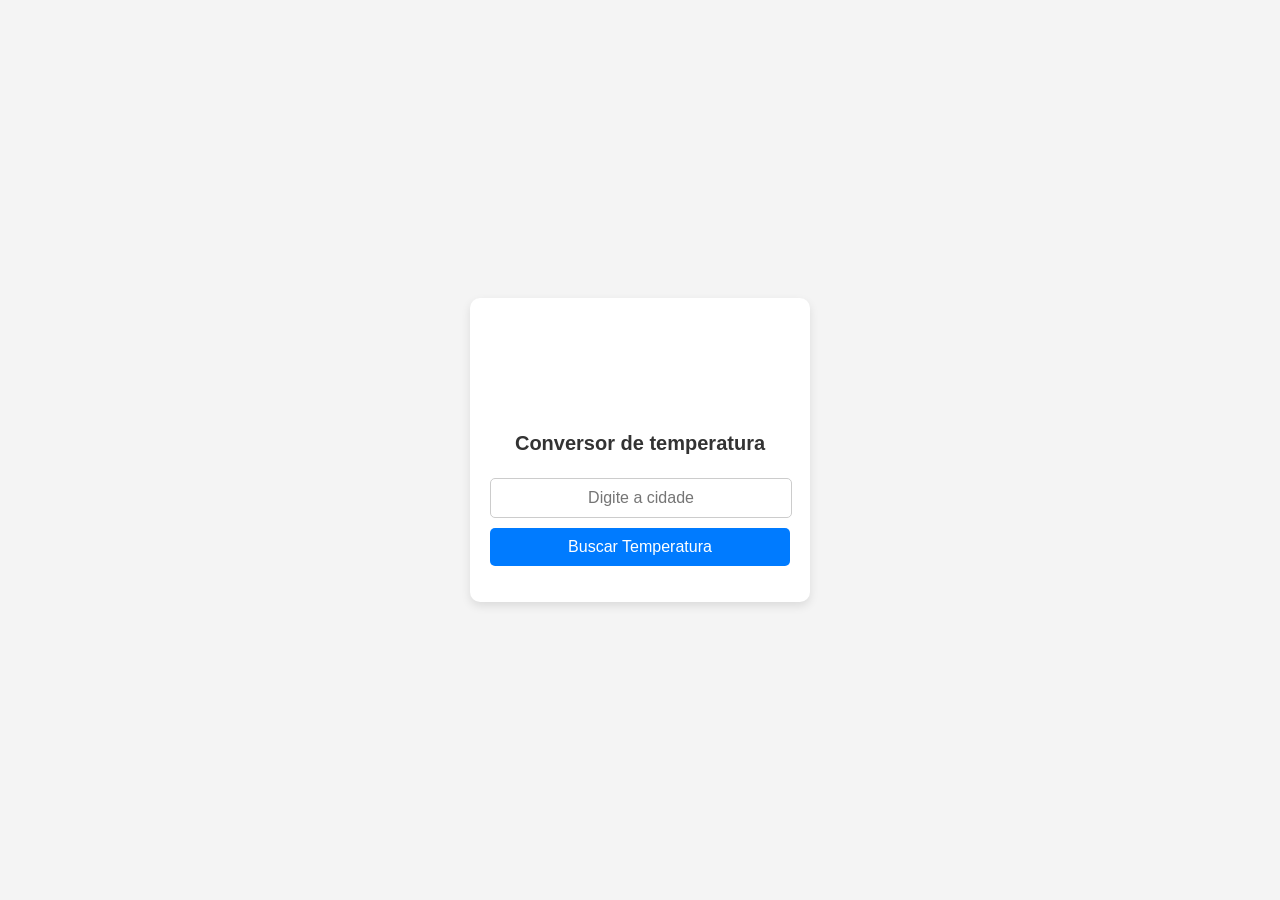
==== index.html @ 918ba748 "CommitPrincipal" ====
<!DOCTYPE html>
<html lang="pt">
<head>
    <meta charset="UTF-8">
    <meta name="viewport" content="width=device-width, initial-scale=1.0">
    <link rel="stylesheet" href="style/style.css">
    <script src="javascript/script.js"></script>
    <title>Conversor de temperatura</title>
</head>
<body>
    <div class="container">
        <div class="img"></div>
        <h1>Conversor de temperatura</h1>
        
        <input type="text" id="cidade" placeholder="Digite a cidade">
        <button id="buscar">Buscar Temperatura</button>
        <p id="temperaturaLocal"></p>
    </div>

</body>
</html>
---- style/style.css ----
body {
    font-family: Arial, sans-serif;
    background-color: #f4f4f4;
    display: flex;
    justify-content: center;
    align-items: center;
    height: 100vh;
    margin: 0;
}

.container {
    background: white;
    padding: 20px;
    border-radius: 10px;
    box-shadow: 0px 4px 10px rgba(0, 0, 0, 0.1);
    text-align: center;
    width: 300px;
}

.img {
    width: 100px;
    height: 100px;
    background-image: url('https://cdn-icons-png.flaticon.com/512/1684/1684375.png'); /* Exemplo de imagem */
    background-size: cover;
    background-position: center;
    margin: 0 auto 10px;
}

h1 {
    font-size: 20px;
    color: #333;
}

input {
    width: calc(100% - 20px);
    padding: 10px;
    margin: 10px 0;
    border: 1px solid #ccc;
    border-radius: 5px;
    text-align: center;
    font-size: 16px;
}

select {
    width: 100%;
    padding: 10px;
    margin-bottom: 10px;
    border: 1px solid #ccc;
    border-radius: 5px;
    background: white;
    font-size: 16px;
    cursor: pointer;
    appearance: none;
    text-align: center;
}

select:focus {
    border-color: #007BFF;
    outline: none;
}

button {
    background-color: #007BFF;
    color: white;
    padding: 10px;
    border: none;
    border-radius: 5px;
    cursor: pointer;
    width: 100%;
    font-size: 16px;
}

button:hover {
    background-color: #0056b3;
}

#resultado {
    margin-top: 10px;
    font-size: 18px;
    font-weight: bold;
    color: #333;
}
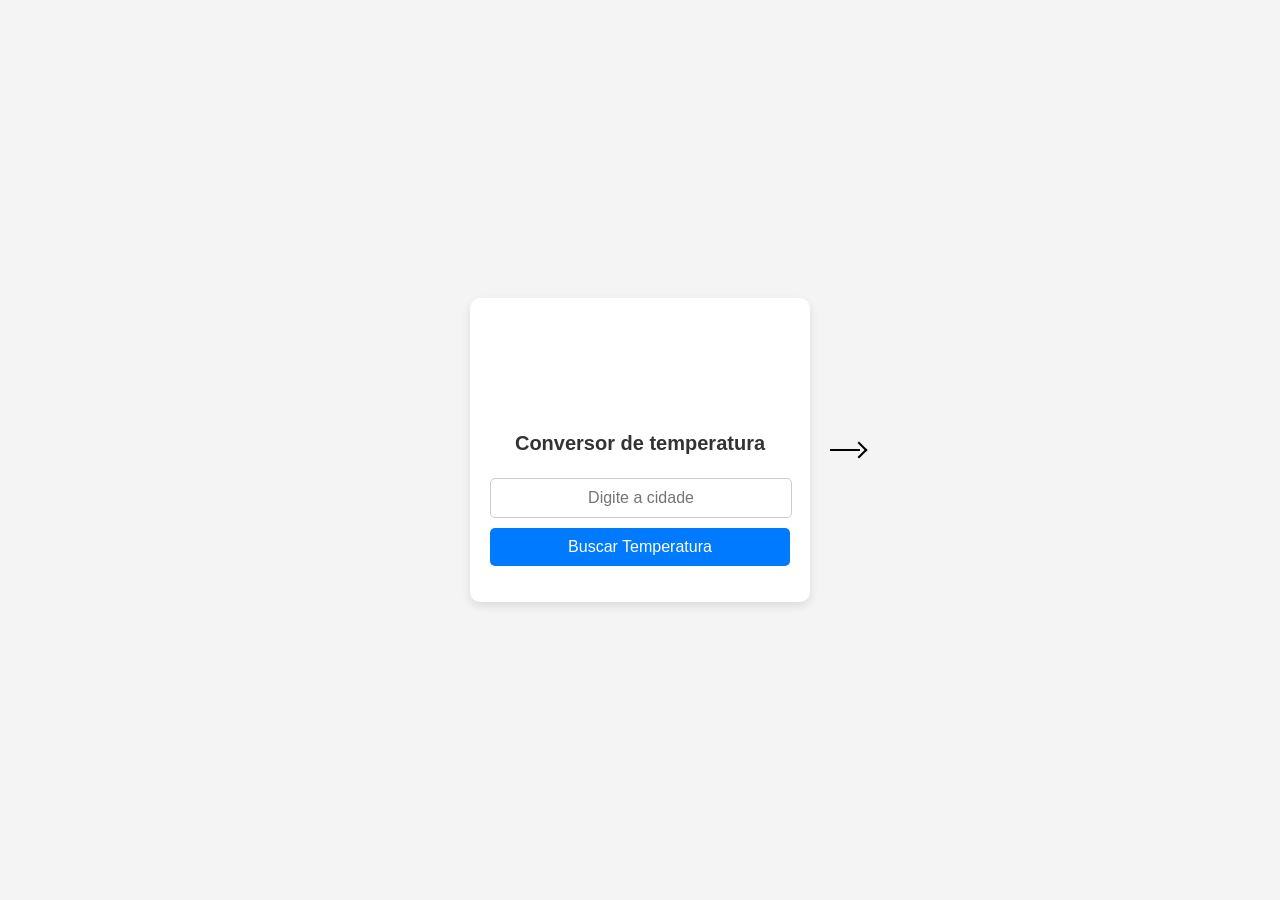
==== commit 9db801dd: "Ajuste na responsividade e posicionamento do botão" ====
--- a/index.html
+++ b/index.html
@@ -16,6 +16,10 @@
         <button id="buscar">Buscar Temperatura</button>
         <p id="temperaturaLocal"></p>
     </div>
+    <button id="next">
+        <span class="arrow"></span>
+    </button>
+    
 
 </body>
 </html>
--- a/style/style.css
+++ b/style/style.css
@@ -15,6 +15,7 @@
     box-shadow: 0px 4px 10px rgba(0, 0, 0, 0.1);
     text-align: center;
     width: 300px;
+    
 }
 
 .img {
@@ -59,7 +60,7 @@
     outline: none;
 }
 
-button {
+#buscar {
     background-color: #007BFF;
     color: white;
     padding: 10px;
@@ -70,7 +71,7 @@
     font-size: 16px;
 }
 
-button:hover {
+#buscar:hover {
     background-color: #0056b3;
 }
 
@@ -79,4 +80,54 @@
     font-size: 18px;
     font-weight: bold;
     color: #333;
-}+}
+
+#next {
+    background-color: transparent;
+    border: none;
+    width: 50px;
+    height: 50px;
+    cursor: pointer;
+    position: fixed;
+    bottom: 20px;
+    right: 20px;
+}
+
+#next {
+    background-color: transparent;
+    border: none;
+    width: 50px;
+    height: 50px;
+    cursor: pointer;
+    position: absolute;
+    left: calc(50% + 180px); /* Ajuste para posicionar ao lado da container */
+    top: 50%;
+    transform: translateY(-50%);
+}
+
+#next::before {
+    content: '';
+    display: block;
+    width: 30px;
+    height: 2px;
+    background-color: black;
+    position: absolute;
+    top: 50%;
+    left: 10px;
+    transform: translateY(-50%);
+}
+
+#next::after {
+    content: '';
+    display: block;
+    width: 10px;
+    height: 10px;
+    border-top: 2px solid black;
+    border-right: 2px solid black;
+    position: absolute;
+    top: 50%;
+    right: 5px;
+    transform: translateY(-50%) rotate(45deg);
+}
+
+
